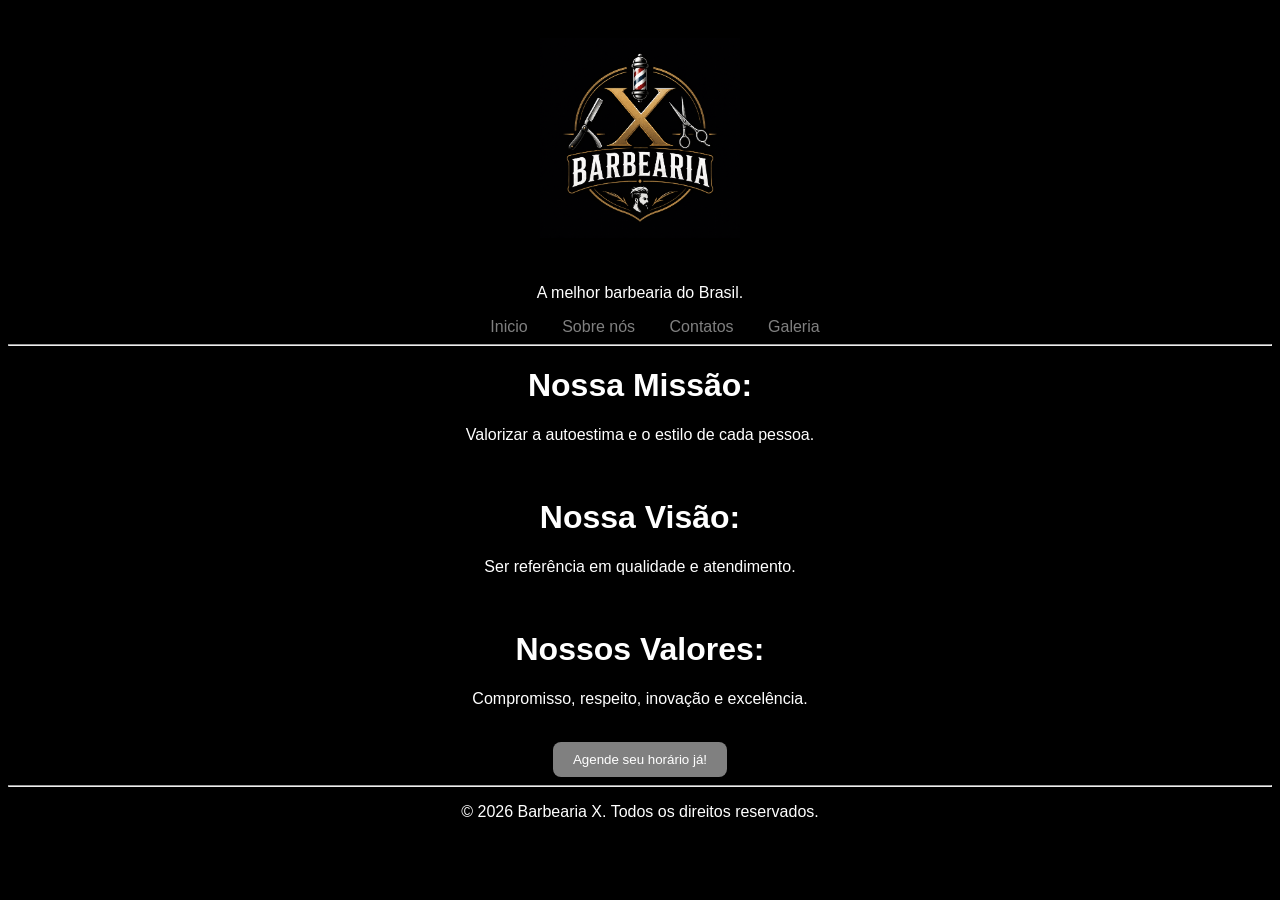
==== index.html @ 693f2b63 "Add files via upload" ====
<!DOCTYPE html>
<html>
<head>
<link rel="stylesheet" href="style.css">
<title>Barbearia X</title>
</head>
<body>

<article>
    <header>
      <div class="logo">
        <img src="img/logo.png" alt="logo">
        </div>
       <p>A melhor barbearia do Brasil.</p>
       <a href="index.html">Inicio</a>
       <a href="Sobre nós.html">Sobre nós</a>
       <a href="Contatos.html">Contatos</a>
       <a href="Galeria.html">Galeria</a>
       <hr>
    </header>
</article>

<h1>Nossa Missão:</h1>
<p>Valorizar a autoestima e o estilo de cada pessoa.</p>

<br>

<h1>Nossa Visão:</h1>
<p>Ser referência em qualidade e atendimento.</p>

<br>

<h1>Nossos Valores:</h1>
<p>Compromisso, respeito, inovação e excelência.</p>

<br>

<button>Agende seu horário já!</button>

<footer>
  <hr>
  <p>© 2026 Barbearia X. Todos os direitos reservados.</p>
</footer>
</body>
</html>
---- style.css ----
body{
    background-color: black;
    color: white;
    text-align: center;
    font-family: "Cominc Sans MS", sans-serif;
}

textarea {
    height: auto;
    width: 500px;
}

.borda {
    border-style: solid;
}

.fotos-galeria {
    display: flex;
    height: auto;
    width: 70%;
    margin: 0 auto;
    justify-content: center;
    align-items: center;
}

.fotos-galeria img {
    max-width: 100%;
    height: auto;
}
.logo {
    display: flex;
    justify-content: center;
    align-items: center;
    width: 100%;
}

.logo img {
    width: 40%;
    max-width: 200px;
    height: auto;
    margin: 30px;
}

button{
    background-color: gray;
    color: white;
    border: none;
    padding: 10px 20px;
    border-radius: 8px;
    cursor: pointer;
}


h1{
    color: white;
}

a{
    color: gray;
    text-decoration: none;
    margin-left: 30px;
}

.conteudo {
    display: flex;
    gap: 30px;
    align-items: flex-start;
    margin-top: 30px;
    padding: 20px;
}

.esquerda {
    flex: 1;
    text-align: right;
}

.esquerda img {
    width: 100%;
    max-width: 300px;
    margin: 15px 0;
    border-radius: 8px;
    object-fit: contain;
}

.direita {
    flex: 1;
    text-align: left;
    padding-right: 20px;
}

.direita img {
    width: 100%;
    max-width: 300px;
    margin: 15px 0;
    border-radius: 8px;
    object-fit: contain;
}
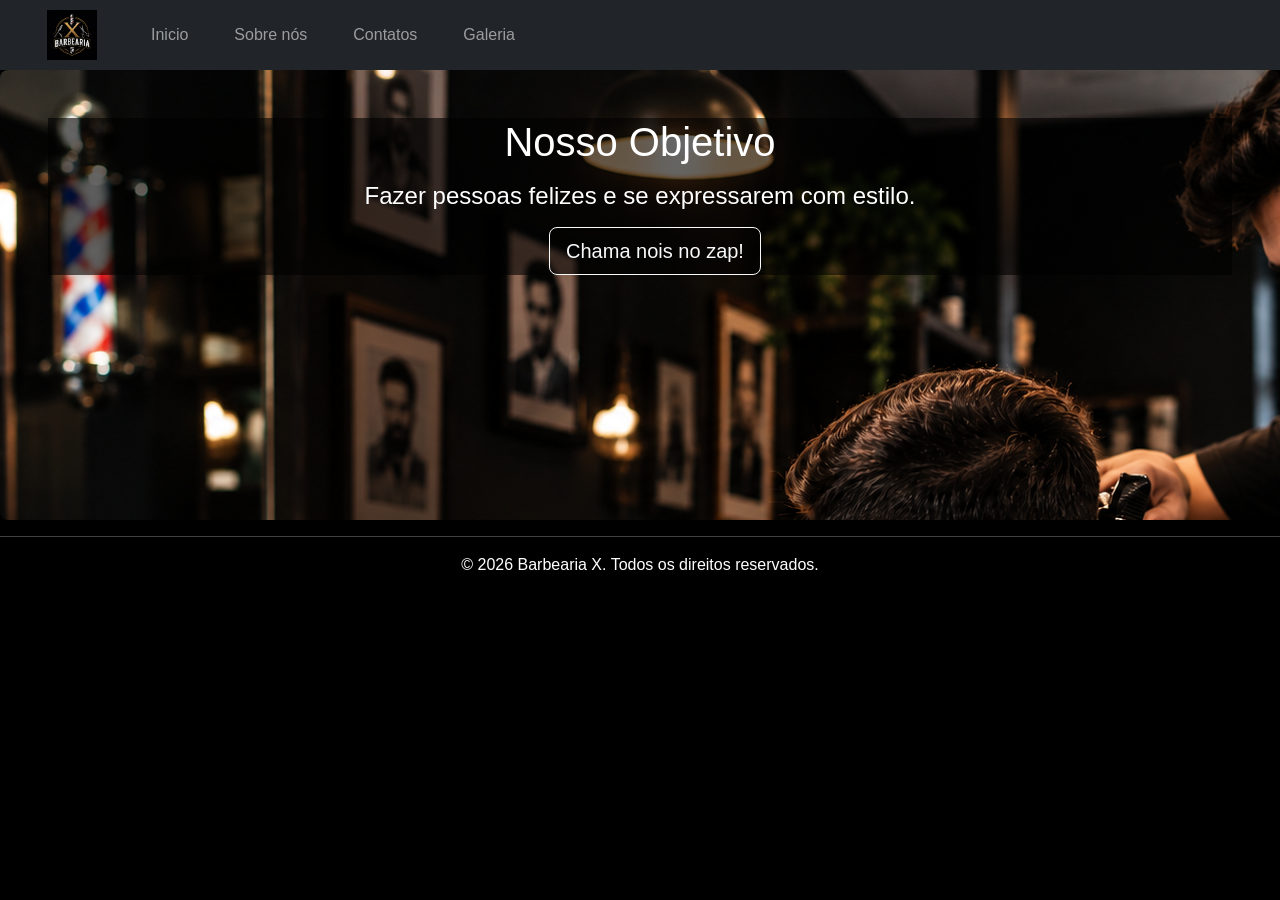
==== commit b1e718aa: "Add files via upload" ====
--- a/index.html
+++ b/index.html
@@ -1,45 +1,60 @@
 <!DOCTYPE html>
 <html>
 <head>
+<title>Barbearia X</title>
+<meta charset="UTF-8">
+<meta name="viewport" content="width=device-width, initial-scale=1.0">
+<link href="https://cdn.jsdelivr.net/npm/bootstrap@5.3.8/dist/css/bootstrap.min.css" rel="stylesheet">
 <link rel="stylesheet" href="style.css">
-<title>Barbearia X</title>
 </head>
 <body>
 
-<article>
-    <header>
-      <div class="logo">
-        <img src="img/logo.png" alt="logo">
-        </div>
-       <p>A melhor barbearia do Brasil.</p>
-       <a href="index.html">Inicio</a>
-       <a href="Sobre nós.html">Sobre nós</a>
-       <a href="Contatos.html">Contatos</a>
-       <a href="Galeria.html">Galeria</a>
-       <hr>
-    </header>
-</article>
+<nav class="navbar navbar-expand-sm bg-dark navbar-dark fixador">
+  <div class="container-fluid">
+    <a class="navbar-brand" href="index.html">
+      <img src="img/logo.png" alt="logo" width="50" height="50">
+    </a>
+    <button class="navbar-toggler" type="button" data-bs-toggle="collapse" data-bs-target="#collapsibleNavbar">
+      <span class="navbar-toggler-icon"></span>
+    </button>
+    <div class="collapse navbar-collapse" id="collapsibleNavbar">
+      <ul class="navbar-nav">
+        <li class="nav-item">
+          <a class="nav-link" href="index.html">Inicio</a>
+        </li>
+        <li class="nav-item">
+          <a class="nav-link" href="Sobre nós.html">Sobre nós</a>
+        </li>
+        <li class="nav-item">
+          <a class="nav-link" href="Contatos.html">Contatos</a>
+        </li>
+        <li class="nav-item">
+          <a class="nav-link" href="Galeria.html">Galeria</a>
+        </li>
+      </ul>
+    </div>
+  </div>
+</nav>
 
-<h1>Nossa Missão:</h1>
-<p>Valorizar a autoestima e o estilo de cada pessoa.</p>
-
-<br>
-
-<h1>Nossa Visão:</h1>
-<p>Ser referência em qualidade e atendimento.</p>
-
-<br>
-
-<h1>Nossos Valores:</h1>
-<p>Compromisso, respeito, inovação e excelência.</p>
-
-<br>
-
-<button>Agende seu horário já!</button>
+<div class="p-5 text-center bg-image rounded-3 encaixador" style="
+    background-image: url('img/hero.png');
+    height: 450px;
+  ">
+  <div class="mask" style="background-color: rgba(0, 0, 0, 0.6);">
+    <div class="d-flex justify-content-center align-items-center h-100">
+      <div class="text-white">
+        <h1 class="mb-3">Nosso Objetivo</h1>
+        <h4 class="mb-3">Fazer pessoas felizes e se expressarem com estilo.</h4>
+        <a data-mdb-ripple-init class="btn btn-outline-light btn-lg" href="#!" role="button">Chama nois no zap!</a>
+      </div>
+    </div>
+  </div>
+</div>
 
 <footer>
   <hr>
   <p>© 2026 Barbearia X. Todos os direitos reservados.</p>
 </footer>
+<script src="https://cdn.jsdelivr.net/npm/bootstrap@5.3.8/dist/js/bootstrap.bundle.min.js"></script>
 </body>
 </html>
--- a/style.css
+++ b/style.css
@@ -2,54 +2,22 @@
     background-color: black;
     color: white;
     text-align: center;
-    font-family: "Cominc Sans MS", sans-serif;
+    font-family: "Comic Sans MS", sans-serif;
 }
 
-textarea {
-    height: auto;
-    width: 500px;
+.fixador {
+  position: sticky;
+  top: 0;
+  padding: 5px;
+}
+
+.comentario {
+    height: 120px;
 }
 
 .borda {
     border-style: solid;
 }
-
-.fotos-galeria {
-    display: flex;
-    height: auto;
-    width: 70%;
-    margin: 0 auto;
-    justify-content: center;
-    align-items: center;
-}
-
-.fotos-galeria img {
-    max-width: 100%;
-    height: auto;
-}
-.logo {
-    display: flex;
-    justify-content: center;
-    align-items: center;
-    width: 100%;
-}
-
-.logo img {
-    width: 40%;
-    max-width: 200px;
-    height: auto;
-    margin: 30px;
-}
-
-button{
-    background-color: gray;
-    color: white;
-    border: none;
-    padding: 10px 20px;
-    border-radius: 8px;
-    cursor: pointer;
-}
-
 
 h1{
     color: white;
@@ -94,4 +62,17 @@
     margin: 15px 0;
     border-radius: 8px;
     object-fit: contain;
+}
+
+@media (max-width: 600px) {
+    .conteudo {
+        flex-direction: column;
+        align-items: center;
+    }
+
+    .esquerda,
+    .direita {
+        text-align: center;
+        padding-right: 0;
+    }
 }
